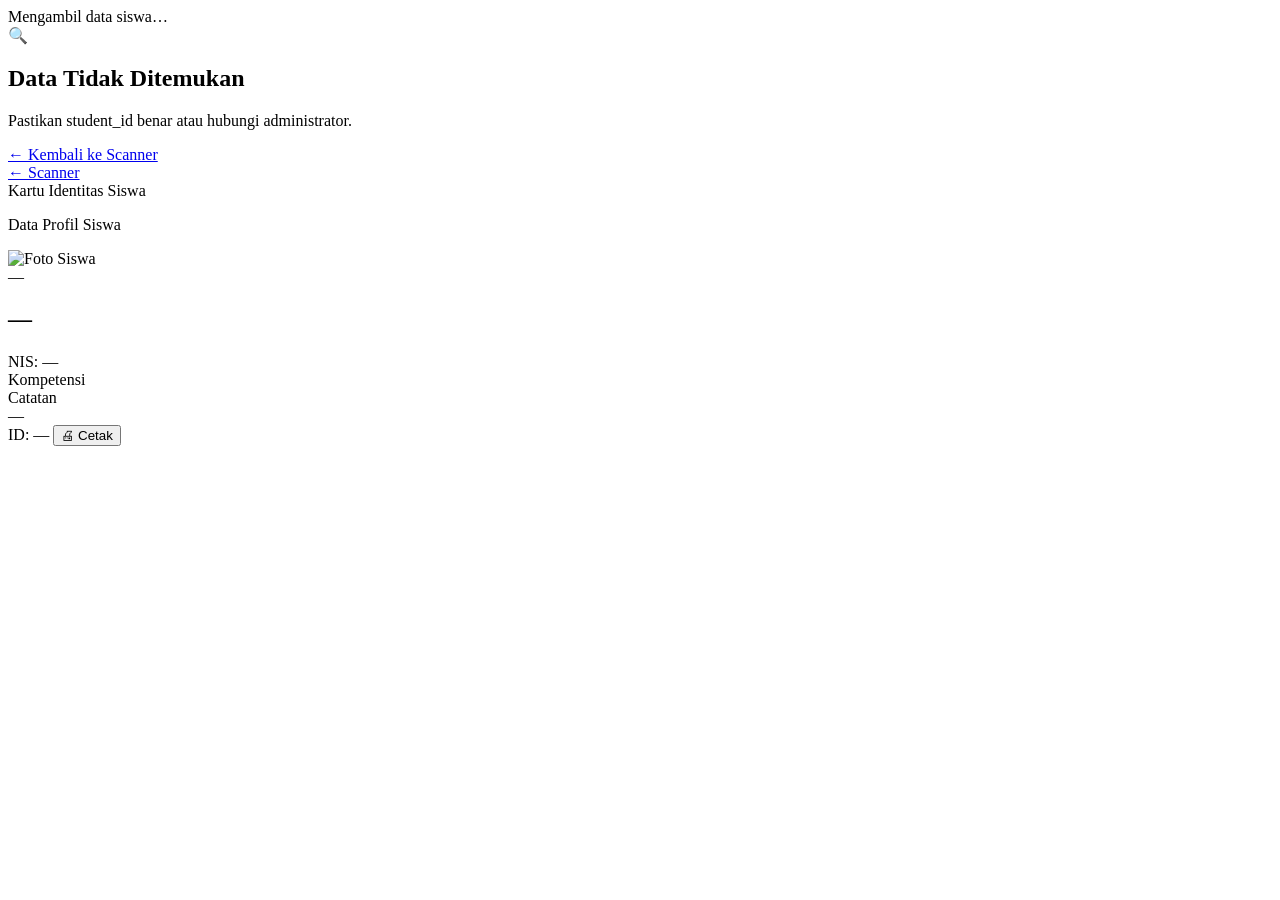
==== card.html @ d3626728 "Add files via upload" ====
<!DOCTYPE html>
<html lang="id">
<head>
  <meta charset="UTF-8" />
  <meta name="viewport" content="width=device-width, initial-scale=1.0" />
  <title>Kartu Siswa</title>
  <link rel="preconnect" href="https://fonts.googleapis.com" />
  <link rel="preconnect" href="https://fonts.gstatic.com" crossorigin />
  <link href="https://fonts.googleapis.com/css2?family=Playfair+Display:wght@600&family=DM+Sans:wght@400;500;600&display=swap" rel="stylesheet" />
  <link rel="stylesheet" href="assets/css/style.css" />
</head>
<body>
  <main class="container">

    <div id="loading">
      <div class="spinner"></div>
      <span>Mengambil data siswa…</span>
    </div>

    <div id="error-view">
      <div class="error-icon">🔍</div>
      <h2 id="error-title">Data Tidak Ditemukan</h2>
      <p id="error-msg">Pastikan student_id benar atau hubungi administrator.</p>
      <a class="back-btn" href="index.html">← Kembali ke Scanner</a>
    </div>

    <div id="card-view">
      <div class="top-bar">
        <a href="index.html">← Scanner</a>
      </div>

      <div class="id-card">
        <div class="id-card-header">
          <div class="school-name">Kartu Identitas Siswa</div>
          <p class="card-title">Data Profil Siswa</p>
        </div>
        <div class="id-card-body">
          <div class="photo-row">
            <img class="student-photo" id="photo" src="assets/default.svg" alt="Foto Siswa" />
            <div class="student-meta">
              <span class="student-class" id="kelas">—</span>
              <h2 class="student-name" id="nama">—</h2>
              <div class="nomor-induk">NIS: <span id="nomor-induk">—</span></div>
            </div>
          </div>

          <div class="section-title">Kompetensi</div>
          <div class="competency-list" id="competency-list"></div>

          <div class="section-title">Catatan</div>
          <div class="notes-box">
            <div class="notes-text" id="catatan">—</div>
          </div>

          <div class="card-footer">
            <span class="id-chip">ID: <span id="student-id-chip">—</span></span>
            <button class="print-btn" onclick="window.print()">🖨 Cetak</button>
          </div>
        </div>
      </div>
    </div>

  </main>

  <script src="assets/js/main.js"></script>
</body>
</html>
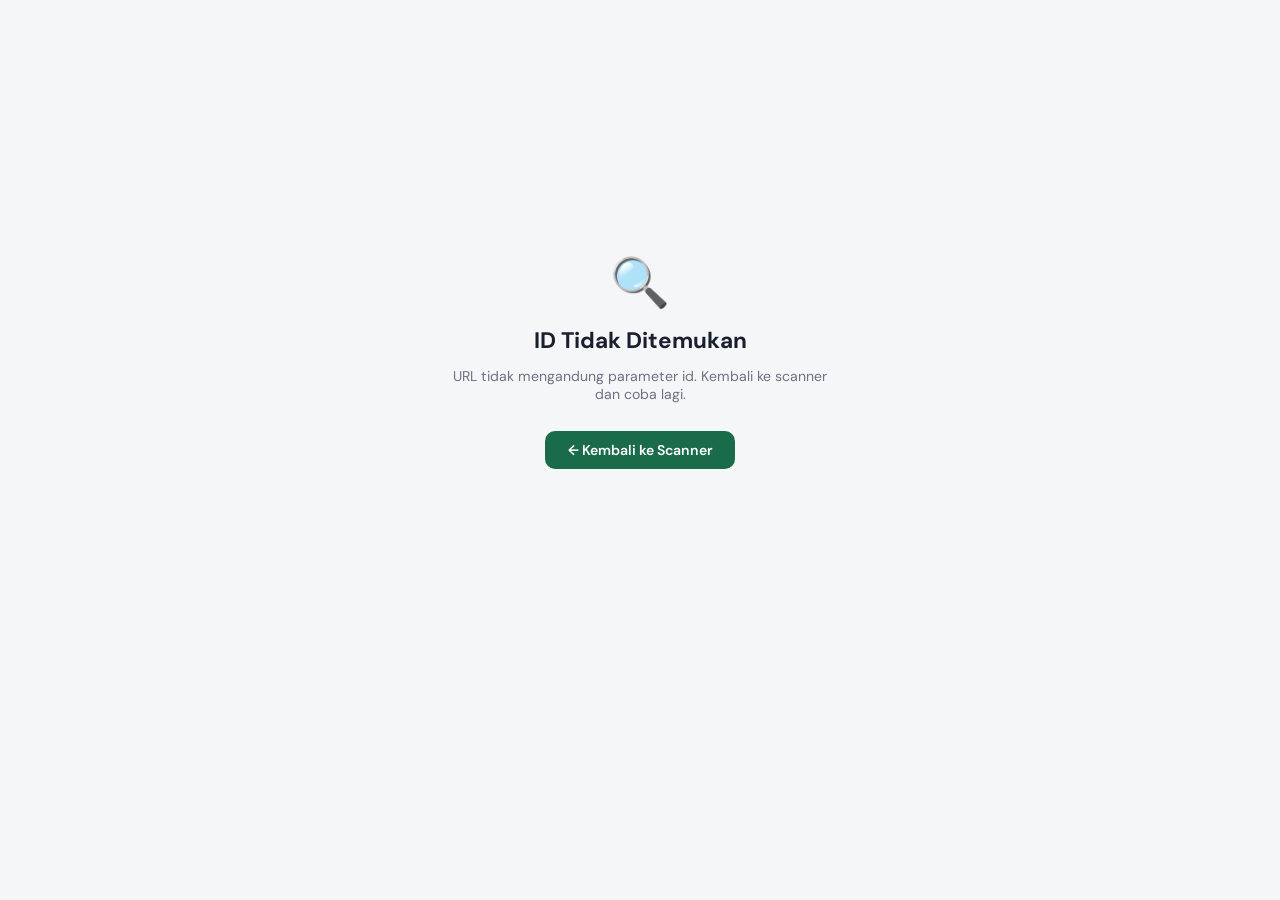
==== commit a36ec321: "Update card.html" ====
--- a/card.html
+++ b/card.html
@@ -3,6 +3,7 @@
 <head>
   <meta charset="UTF-8" />
   <meta name="viewport" content="width=device-width, initial-scale=1.0" />
+  <meta name="referrer" content="no-referrer">
   <title>Kartu Siswa</title>
   <link rel="preconnect" href="https://fonts.googleapis.com" />
   <link rel="preconnect" href="https://fonts.gstatic.com" crossorigin />
--- a/assets/css/style.css
+++ b/assets/css/style.css
@@ -0,0 +1,276 @@
+/**
+ * style.css — Global styles Sistem Kartu Siswa
+ * Dipakai oleh: index.html (scanner) dan card.html (kartu siswa)
+ * Font (Playfair Display + DM Sans) dimuat lewat <link> di masing-masing HTML.
+ */
+
+/* ── Design tokens ─────────────────────────────────────────────────────── */
+:root {
+  --accent:       #1a6b4a;
+  --accent-dark:  #124d35;
+  --ink:          #1a1f2e;
+  --muted:        #6b7280;
+  --bg:           #f5f6f8;
+  --surface:      #ffffff;
+  --border:       #e5e7eb;
+  --danger:       #dc2626;
+  --success:      #16a34a;
+  --font-display: 'Playfair Display', Georgia, serif;
+  --font-body:    'DM Sans', system-ui, sans-serif;
+  --radius:       10px;
+  --radius-lg:    18px;
+  --shadow-card:  0 4px 24px rgba(0,0,0,0.09), 0 1px 4px rgba(0,0,0,0.05);
+}
+
+/* ── Reset & base ──────────────────────────────────────────────────────── */
+*, *::before, *::after { box-sizing: border-box; margin: 0; padding: 0; }
+html { -webkit-text-size-adjust: 100%; }
+body {
+  font-family: var(--font-body);
+  font-size: 15px;
+  background: var(--bg);
+  color: var(--ink);
+  min-height: 100dvh;
+  -webkit-font-smoothing: antialiased;
+}
+.container { width: 100%; max-width: 480px; margin: 0 auto; padding: 0 1rem; }
+
+/* ── Buttons ───────────────────────────────────────────────────────────── */
+.btn {
+  padding: 0.7rem 1.2rem;
+  background: var(--accent); color: #fff;
+  border: none; border-radius: var(--radius);
+  font-family: var(--font-body); font-size: 0.88rem; font-weight: 600;
+  cursor: pointer; transition: opacity 0.2s, transform 0.1s;
+}
+.btn:hover  { opacity: 0.92; }
+.btn:active { transform: scale(0.97); opacity: 0.85; }
+
+/* ══════════════════════════════════════════════════════════════════════════
+   index.html — Scanner
+   ══════════════════════════════════════════════════════════════════════════ */
+
+/* Hero */
+.hero { text-align: center; padding: 3rem 1.5rem 1.5rem; }
+.hero-badge {
+  display: inline-block;
+  font-size: 0.7rem; font-weight: 600;
+  letter-spacing: 0.18em; text-transform: uppercase;
+  color: var(--accent);
+  background: color-mix(in srgb, var(--accent) 12%, transparent);
+  border: 1px solid color-mix(in srgb, var(--accent) 30%, transparent);
+  border-radius: 100px; padding: 0.3rem 0.9rem; margin-bottom: 1rem;
+}
+.hero h1 {
+  font-family: var(--font-display);
+  font-size: clamp(1.8rem, 5vw, 2.8rem);
+  line-height: 1.15; margin: 0 0 0.5rem; color: var(--ink);
+}
+.hero p { color: var(--muted); font-size: 0.92rem; max-width: 320px; margin: 0 auto; }
+
+/* Status kamera */
+.cam-status {
+  display: flex; align-items: center; justify-content: center;
+  gap: 0.5rem; font-size: 0.8rem; color: var(--muted); margin-bottom: 0.5rem;
+}
+.dot {
+  width: 7px; height: 7px; border-radius: 50%;
+  background: var(--accent); animation: blink 1.4s ease-in-out infinite;
+}
+@keyframes blink { 0%,100% { opacity: 1; } 50% { opacity: .2; } }
+
+/* Viewport scanner */
+#scanner-wrap {
+  width: min(100%, 380px); margin: 1.5rem auto;
+  border-radius: var(--radius-lg); overflow: hidden;
+  background: #000; position: relative; box-shadow: var(--shadow-card);
+}
+#scanner-wrap::after {
+  content: ''; position: absolute; inset: 0;
+  border: 3px solid var(--accent); border-radius: var(--radius-lg);
+  pointer-events: none; animation: pulse-border 2s ease-in-out infinite;
+}
+@keyframes pulse-border { 0%,100% { opacity: .6; } 50% { opacity: 1; } }
+#reader { width: 100%; aspect-ratio: 1; }
+#reader img, #reader select { display: none !important; }
+
+/* Tombol toggle kamera */
+#cam-toggle {
+  display: block; width: min(100%, 380px); margin: 0 auto 1rem;
+  padding: 0.7rem; background: transparent;
+  color: var(--accent); border: 1.5px solid var(--accent);
+  border-radius: var(--radius); font-family: var(--font-body);
+  font-size: 0.88rem; font-weight: 500; cursor: pointer;
+  transition: background 0.2s;
+}
+#cam-toggle:hover { background: color-mix(in srgb, var(--accent) 8%, transparent); }
+
+/* Divider "atau" */
+.divider {
+  display: flex; align-items: center; gap: 0.75rem;
+  width: min(100%, 380px); margin: 0.75rem auto;
+  color: var(--muted); font-size: 0.78rem;
+}
+.divider::before, .divider::after {
+  content: ''; flex: 1; height: 1px; background: var(--border);
+}
+
+/* Input manual */
+.manual-form {
+  width: min(100%, 380px); margin: 0 auto 2.5rem; display: flex; gap: 0.5rem;
+}
+.manual-form input {
+  flex: 1; padding: 0.7rem 1rem;
+  border: 1.5px solid var(--border); border-radius: var(--radius);
+  font-family: var(--font-body); font-size: 0.9rem;
+  background: var(--surface); color: var(--ink);
+  transition: border-color 0.2s; outline: none;
+}
+.manual-form input:focus { border-color: var(--accent); }
+.manual-form input::placeholder { color: var(--muted); }
+
+/* ══════════════════════════════════════════════════════════════════════════
+   card.html — Kartu siswa
+   ══════════════════════════════════════════════════════════════════════════ */
+
+/* Loading */
+#loading {
+  display: flex; flex-direction: column;
+  align-items: center; justify-content: center;
+  min-height: 80vh; gap: 1rem;
+  color: var(--muted); font-size: 0.88rem;
+}
+.spinner {
+  width: 36px; height: 36px;
+  border: 3px solid var(--border); border-top-color: var(--accent);
+  border-radius: 50%; animation: spin 0.8s linear infinite;
+}
+@keyframes spin { to { transform: rotate(360deg); } }
+
+/* Error */
+#error-view {
+  display: none; flex-direction: column;
+  align-items: center; justify-content: center;
+  min-height: 80vh; gap: 0.75rem;
+  padding: 2rem; text-align: center;
+}
+.error-icon { font-size: 3rem; }
+#error-view h2 { color: var(--ink); margin: 0; }
+#error-view p  { color: var(--muted); font-size: 0.88rem; margin: 0; }
+.back-btn {
+  margin-top: 1rem; display: inline-block;
+  padding: 0.65rem 1.4rem; background: var(--accent); color: #fff;
+  border-radius: var(--radius); text-decoration: none;
+  font-weight: 600; font-size: 0.88rem;
+}
+
+/* Wrapper kartu */
+#card-view {
+  display: none; padding: 1.25rem 1rem 2rem;
+  max-width: 420px; margin: 0 auto;
+  animation: fadeUp 0.45s ease both;
+}
+@keyframes fadeUp {
+  from { opacity: 0; transform: translateY(16px); }
+  to   { opacity: 1; transform: translateY(0); }
+}
+
+.top-bar { display: flex; align-items: center; gap: 0.5rem; margin-bottom: 1.25rem; }
+.top-bar a {
+  display: flex; align-items: center; color: var(--muted);
+  text-decoration: none; font-size: 0.85rem; gap: 0.3rem; transition: color 0.2s;
+}
+.top-bar a:hover { color: var(--accent); }
+
+/* Kartu identitas */
+.id-card {
+  border-radius: var(--radius-lg); overflow: hidden;
+  box-shadow: var(--shadow-card); background: var(--surface); margin-bottom: 1.25rem;
+}
+.id-card-header {
+  background: linear-gradient(135deg, var(--accent), color-mix(in srgb, var(--accent) 70%, #0f2027));
+  padding: 1.2rem 1.4rem 3.5rem; position: relative;
+}
+.id-card-header::before, .id-card-header::after {
+  content: ''; position: absolute; border-radius: 50%;
+  background: rgba(255,255,255,0.07);
+}
+.id-card-header::before { width: 140px; height: 140px; right: -30px; top: -40px; }
+.id-card-header::after  { width: 90px;  height: 90px;  right: 60px;  top: 40px; }
+.school-name {
+  font-size: 0.68rem; font-weight: 600; letter-spacing: 0.16em;
+  text-transform: uppercase; color: rgba(255,255,255,0.7); margin-bottom: 0.15rem;
+}
+.card-title { font-family: var(--font-display); font-size: 1.2rem; color: #fff; margin: 0; }
+
+.id-card-body { padding: 0 1.4rem 1.4rem; margin-top: -2.8rem; position: relative; }
+
+.photo-row { display: flex; align-items: flex-end; gap: 1rem; margin-bottom: 1rem; }
+.student-photo {
+  width: 80px; height: 80px; border-radius: var(--radius);
+  object-fit: cover; border: 3px solid var(--surface);
+  box-shadow: 0 2px 10px rgba(0,0,0,0.15);
+  background: var(--border); flex-shrink: 0;
+}
+.student-meta { padding-top: 2rem; flex: 1; min-width: 0; }
+.student-class {
+  display: inline-block; font-size: 0.8rem; font-weight: 600;
+  letter-spacing: 0.12em; text-transform: uppercase;
+  color: #fff; background: var(--accent);
+  border-radius: 100px; padding: 0.2rem 0.7rem; margin-bottom: 0.3rem;
+}
+.student-name {
+  font-family: var(--font-display); font-size: 1.25rem; line-height: 1.2;
+  color: var(--ink); margin: 0 0 0.1rem;
+  white-space: nowrap; overflow: hidden; text-overflow: ellipsis;
+}
+.nomor-induk { font-size: 0.78rem; color: var(--muted); font-feature-settings: "tnum"; }
+
+/* Judul seksi */
+.section-title {
+  font-size: 0.7rem; font-weight: 600; letter-spacing: 0.15em;
+  text-transform: uppercase; color: var(--muted); margin-bottom: 0.75rem;
+}
+
+/* Kompetensi */
+.competency-list { display: flex; flex-direction: column; gap: 0.6rem; margin-bottom: 1.25rem; }
+.comp-item  { display: flex; align-items: center; gap: 0.75rem; }
+.comp-label { font-size: 0.82rem; color: var(--ink); width: 130px; flex-shrink: 0; }
+.comp-bar-wrap {
+  flex: 1; height: 6px; background: var(--border);
+  border-radius: 100px; overflow: hidden;
+}
+.comp-bar {
+  height: 100%; border-radius: 100px;
+  background: linear-gradient(90deg, var(--accent), color-mix(in srgb, var(--accent) 60%, #4ade80));
+  transition: width 0.8s cubic-bezier(.22,1,.36,1);
+}
+.comp-val {
+  font-size: 0.78rem; font-weight: 600; color: var(--accent);
+  width: 28px; text-align: right; font-feature-settings: "tnum";
+}
+
+/* Catatan */
+.notes-box { background: var(--bg); border-radius: var(--radius); padding: 0.9rem 1rem; margin-bottom: 1.25rem; }
+.notes-text { font-size: 0.85rem; color: var(--ink); line-height: 1.6; white-space: pre-wrap; }
+.notes-text.empty { color: var(--muted); font-style: italic; }
+
+/* Footer kartu */
+.card-footer {
+  border-top: 1px solid var(--border); padding-top: 0.9rem;
+  display: flex; justify-content: space-between; align-items: center;
+}
+.id-chip { font-size: 0.72rem; font-feature-settings: "tnum"; color: var(--muted); }
+.print-btn {
+  font-size: 0.78rem; font-weight: 600; color: var(--accent);
+  cursor: pointer; background: none; border: none; padding: 0; font-family: var(--font-body);
+}
+.print-btn:hover { text-decoration: underline; }
+
+/* ── Print ─────────────────────────────────────────────────────────────── */
+@media print {
+  body { background: #fff; }
+  .top-bar, .print-btn { display: none !important; }
+  #card-view { display: block !important; }
+  .id-card { box-shadow: none; border: 1px solid #ccc; }
+}
